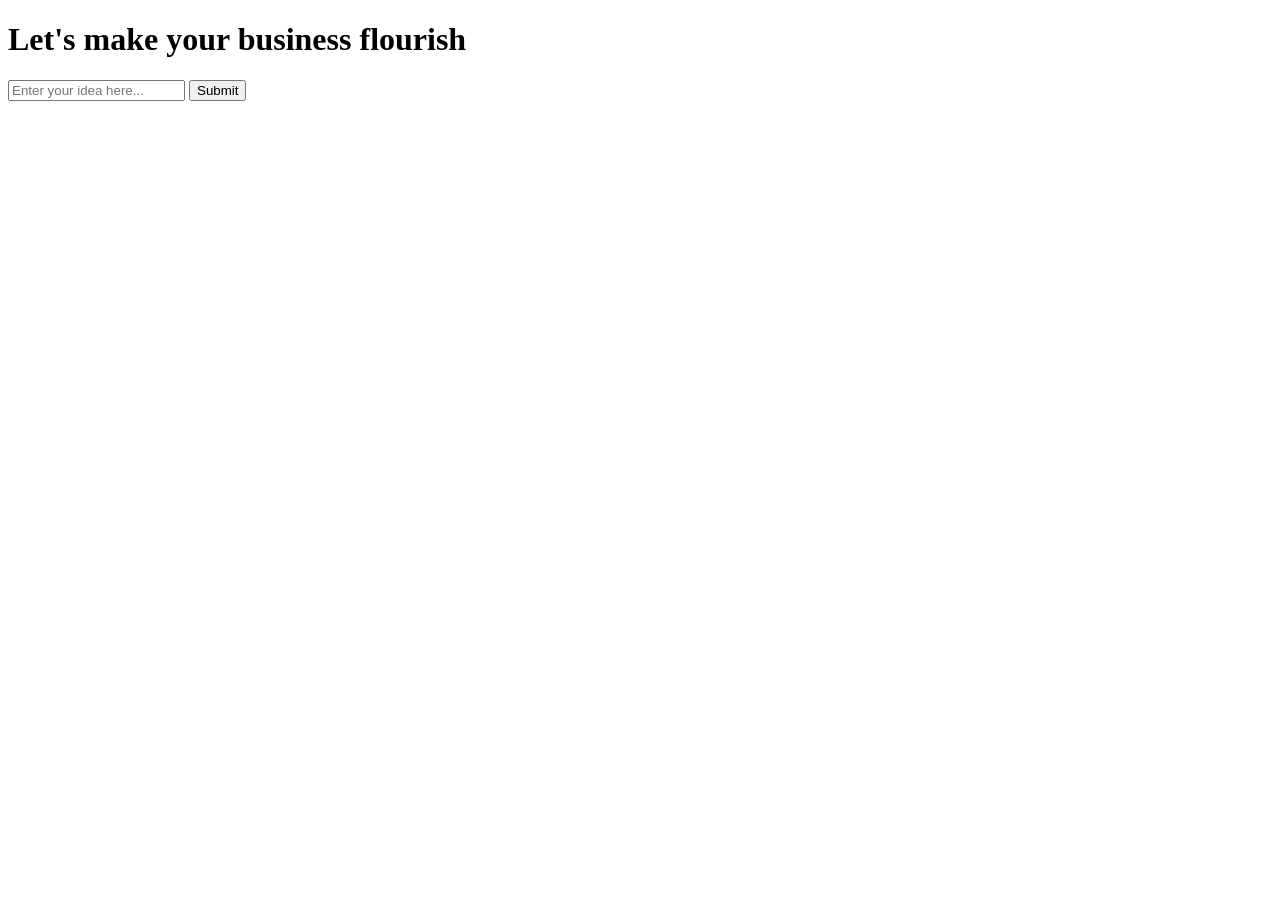
==== make.html @ 386ed1ea "Make page" ====
<!DOCTYPE html>
<html lang="en">
<head>
    <meta charset="UTF-8">
    <meta name="viewport" content="width=device-width, initial-scale=1.0">
    <title>Create your business</title>
    <link rel="stylesheet" href="make.css">
</head>
<body>
    <div class="content">
        <h1>Let's make your business <span class="grow">flourish</span></h1>
        <input type ="text" class="input" placeholder="Enter your idea here...">
        <button class="submit">Submit</button>
    </div>
</body>
</html>
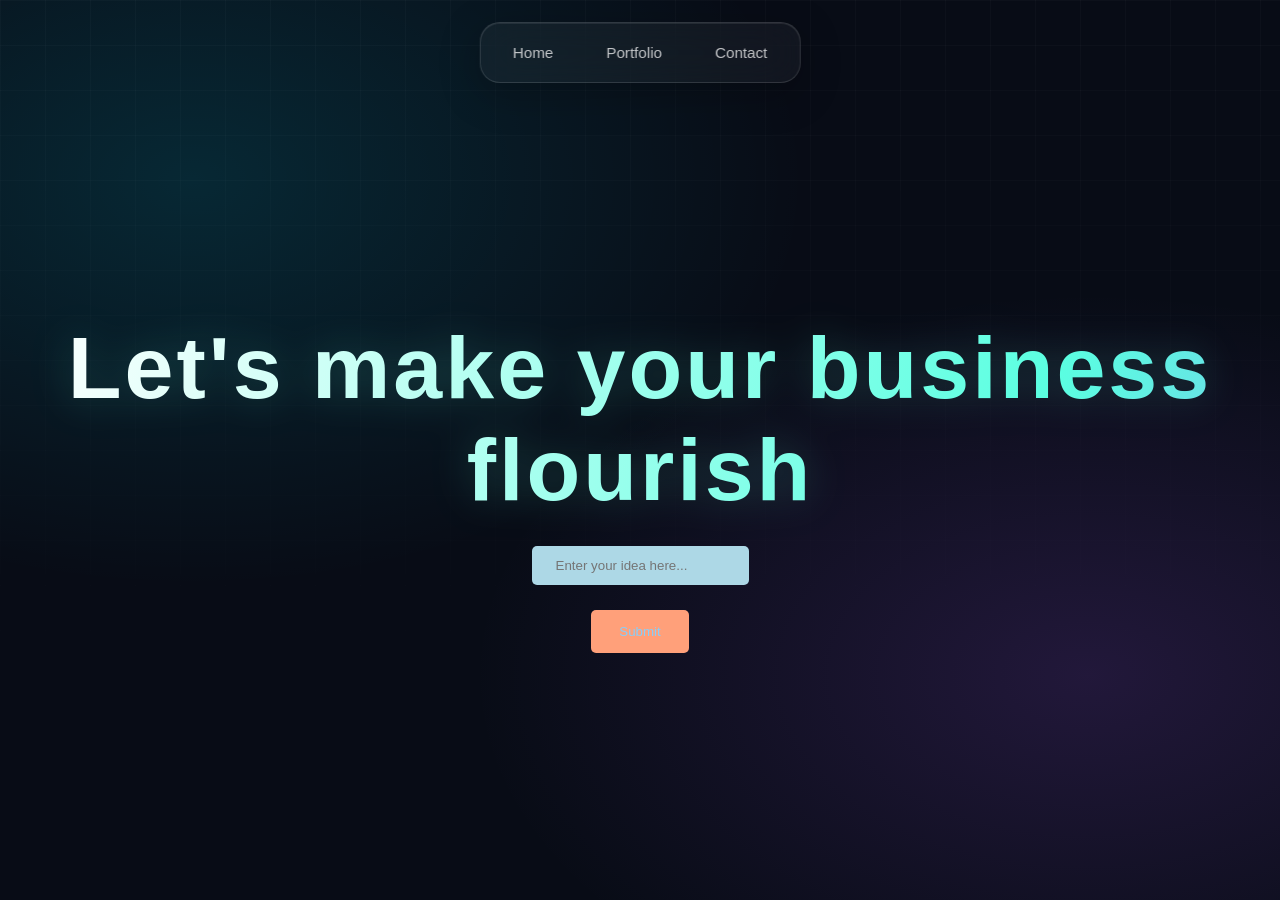
==== commit be286bf0: "Make prototype" ====
--- a/make.html
+++ b/make.html
@@ -7,9 +7,14 @@
     <link rel="stylesheet" href="make.css">
 </head>
 <body>
+    <nav class="nav-bar">
+        <a href="index.html" class="home">Home</a>
+        <a href="portfolio.html" class="portfolio">Portfolio</a>
+        <a href="contact.html" class="contact">Contact</a>
+    </nav>
     <div class="content">
         <h1>Let's make your business <span class="grow">flourish</span></h1>
-        <input type ="text" class="input" placeholder="Enter your idea here...">
+        <input type ="text" class="input" placeholder="Enter your idea here..." class="input">
         <button class="submit">Submit</button>
     </div>
 </body>
--- a/make.css
+++ b/make.css
@@ -0,0 +1,281 @@
+*{
+    margin: 0;
+    padding: 0;
+    box-sizing: border-box;
+    font-family: 'Arial', sans-serif;
+}
+
+body{
+    background-color: #0f1117;
+    color: white;
+}
+
+.submit{
+    background-color: lightsalmon;
+    color: lightskyblue;
+    padding: 14px 28px;
+    border: none;
+    border-radius: 5px;
+    cursor: pointer;
+    transition: 0.2s ease-in-out;
+}
+
+.submit:active{
+    transform: scale(0.98);
+}
+
+.submit:hover{
+    transform: scale(1.05);
+}
+
+.input{
+    background-color: lightblue;
+    color: black;
+    padding: 12px 24px;
+    border: none;
+    border-radius: 5px;
+}
+
+@import url('https://fonts.googleapis.com/css2?family=Aldrich&family=Cause:wght@100..900&family=Geist+Pixel&family=Geomini:wght@200..800&family=Google+Sans:ital,opsz,wght@0,17..18,400..700;1,17..18,400..700&family=Inter:ital,opsz,wght@0,14..32,100..900;1,14..32,100..900&family=Lato:ital,wght@0,100;0,300;0,400;0,700;0,900;1,100;1,300;1,400;1,700;1,900&family=Outfit:wght@100..900&family=Poppins:ital,wght@0,100;0,200;0,300;0,400;0,500;0,600;0,700;0,800;0,900;1,100;1,200;1,300;1,400;1,500;1,600;1,700;1,800;1,900&family=Roboto+Flex:opsz,wght,XOPQ,XTRA,YOPQ,YTDE,YTFI,YTLC,YTUC@8..144,100..1000,96,468,79,-203,738,514,712&family=Rubik:ital,wght@0,300..900;1,300..900&family=Tektur:wght@400..900&display=swap');
+
+:root {
+    --sky: #5affe1;
+    --deep: #25aceb;
+    --mint: #6ee7b7;
+    --ink: #080c16;
+    --cyan: #00e5ff;
+    --purple: #a855f7;
+    --pink: #ec4899;
+
+    --glass: rgba(255, 255, 255, 0.07);
+    --glass-border: rgba(255, 255, 255, 0.13);
+}
+
+html {
+    scroll-behavior: smooth;
+}
+
+body {
+    min-height: 100vh;
+    background:
+        radial-gradient(ellipse at 15% 20%, rgba(0, 229, 255, 0.13), transparent 40%),
+        radial-gradient(ellipse at 85% 75%, rgba(168, 85, 247, 0.16), transparent 40%),
+        #080c16;
+    color: white;
+    overflow-x: hidden;
+}
+
+/* Futuristic grid background */
+
+body::before {
+    content: "";
+    position: fixed;
+    inset: 0;
+    background-image:
+        linear-gradient(rgba(255,255,255,0.025) 1px, transparent 1px),
+        linear-gradient(90deg, rgba(255,255,255,0.025) 1px, transparent 1px);
+    background-size: 45px 45px;
+    mask-image: linear-gradient(to bottom, black, transparent 85%);
+    pointer-events: none;
+    z-index: 0;
+}
+
+/* Main content */
+
+.content {
+    position: relative;
+    z-index: 1;
+    display: flex;
+    flex-direction: column;
+    align-items: center;
+    justify-content: center;
+    gap: 25px;
+    min-height: 100vh;
+    padding: 110px 24px 40px;
+    text-align: center;
+}
+
+/* Futuristic heading */
+
+.content h1 {
+    font-family: 'Aldrich', sans-serif;
+    font-size: clamp(2.5rem, 7vw, 5.5rem);
+    letter-spacing: 3px;
+    background: linear-gradient(
+        110deg,
+        #ffffff,
+        var(--sky),
+        var(--purple),
+        #ffffff
+    );
+    background-size: 250% auto;
+    background-clip: text;
+    -webkit-background-clip: text;
+    -webkit-text-fill-color: transparent;
+    animation: gradientFlow 6s linear infinite;
+    filter: drop-shadow(0 0 20px rgba(90, 255, 225, 0.2));
+}
+
+.content p {
+    max-width: 600px;
+    color: rgba(255,255,255,0.68);
+    font-size: 1.1rem;
+    line-height: 1.8;
+}
+
+/* Main button */
+
+.make {
+    position: relative;
+    display: inline-flex;
+    align-items: center;
+    justify-content: center;
+    padding: 15px 36px;
+    border: 1px solid rgba(255,255,255,0.2);
+    border-radius: 14px;
+
+    background: linear-gradient(
+        135deg,
+        #06b6d4,
+        #2563eb,
+        #7c3aed
+    );
+
+    color: white;
+    font-size: 1rem;
+    font-weight: 600;
+    letter-spacing: 0.5px;
+    text-decoration: none;
+    cursor: pointer;
+
+    box-shadow:
+        0 0 20px rgba(6, 182, 212, 0.25),
+        inset 0 1px rgba(255,255,255,0.3);
+
+    backdrop-filter: blur(15px);
+    transition: all 0.3s ease;
+}
+
+.make:hover {
+    transform: translateY(-5px) scale(1.04);
+    filter: brightness(1.2);
+
+    box-shadow:
+        0 10px 35px rgba(0, 229, 255, 0.4),
+        0 0 20px rgba(168, 85, 247, 0.2);
+}
+
+.make:active {
+    transform: scale(0.96);
+}
+
+/* Glass navigation bar */
+
+.nav-bar {
+    position: absolute;
+    top: 22px;
+    left: 50%;
+    transform: translateX(-50%);
+
+    width: max-content;
+    max-width: calc(100% - 24px);
+
+    display: flex;
+    justify-content: center;
+    align-items: center;
+    flex-wrap: wrap;
+    gap: 9px;
+    padding: 10px;
+    z-index: 10;
+
+    background: rgba(255,255,255,0.045);
+    border: 1px solid var(--glass-border);
+    border-radius: 20px;
+    backdrop-filter: blur(20px);
+
+    box-shadow:
+        0 10px 40px rgba(0,0,0,0.25),
+        inset 0 1px rgba(255,255,255,0.08);
+}
+
+/* Navigation links */
+
+.nav-bar a {
+    position: relative;
+    color: rgba(255,255,255,0.75);
+    text-decoration: none;
+    font-weight: 500;
+    font-size: 0.95rem;
+    padding: 11px 22px;
+    border-radius: 13px;
+
+    transition: all 0.3s ease;
+}
+
+.nav-bar a:hover {
+    color: white;
+    background: rgba(90,255,225,0.12);
+    box-shadow: inset 0 0 15px rgba(90,255,225,0.08);
+    transform: translateY(-2px);
+}
+
+/* Active navigation link */
+
+.nav-bar a.active {
+    color: #07131b;
+    font-weight: 700;
+
+    background: linear-gradient(
+        135deg,
+        var(--sky),
+        var(--mint)
+    );
+
+    box-shadow:
+        0 0 18px rgba(90,255,225,0.3),
+        inset 0 1px rgba(255,255,255,0.5);
+}
+
+/* Gradient animation */
+
+@keyframes gradientFlow {
+    to {
+        background-position: 250% center;
+    }
+}
+
+/* Mobile responsiveness */
+
+@media (max-width: 480px) {
+    .nav-bar {
+        top: 12px;
+        gap: 4px;
+        padding: 7px;
+        border-radius: 15px;
+    }
+
+    .nav-bar a {
+        padding: 9px 12px;
+        font-size: 0.82rem;
+    }
+
+    .content {
+        gap: 20px;
+        padding: 100px 18px 30px;
+    }
+
+    .make {
+        padding: 13px 27px;
+    }
+}
+
+/* Accessibility */
+
+@media (prefers-reduced-motion: reduce) {
+    *,
+    *::before,
+    *::after {
+        animation-duration: 0.01ms !important;
+        transition-duration: 0.01ms !important;
+    }
+}
